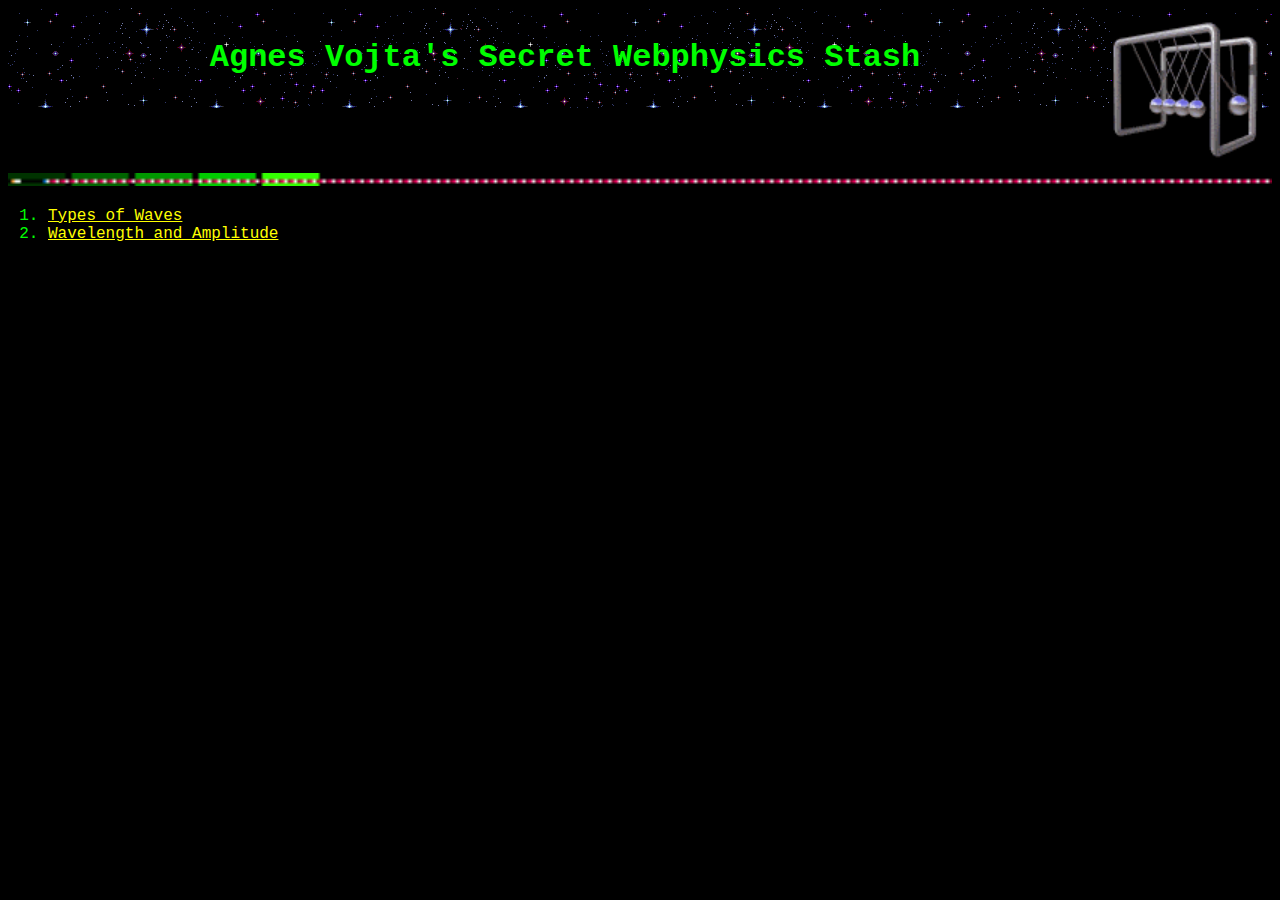
==== physics/waves/index.html @ 4f9186a7 "added home screen" ====
<!DOCTYPE html>
<html lang="en">
<head>
    <meta charset="UTF-8">
    <meta name="viewport" content="width=device-width, initial-scale=1.0">
    <title>Wave Demos</title>
    <style>
        body{
            background-color: black;
            color: lime;
            font-family: 'Courier New', Courier, monospace;
        }
        a {
            color: yellow;
        }
        header {
            padding: 10px;
            background-image: url("stars.gif");
        }
    </style>
</head>
<body>
    
    <header>
        <div style="float: right;">
            <img src="physics.gif" style="width:150px" alt="cool gif">
        </div>
        <h1 style="text-align: center;">Agnes Vojta's Secret Webphysics Stash</h1>
    </header>
    <img src="barlight.gif" style="width:100%;clear:both;"alt="">
    
    <nav>
        <ol>
            <li><a href="wave_demo_1.html">Types of Waves</a></li>
            <li><a href="wave_demo_2.html">Wavelength and Amplitude</a></li>
        </ol>
    </nav>
</body>
</html>
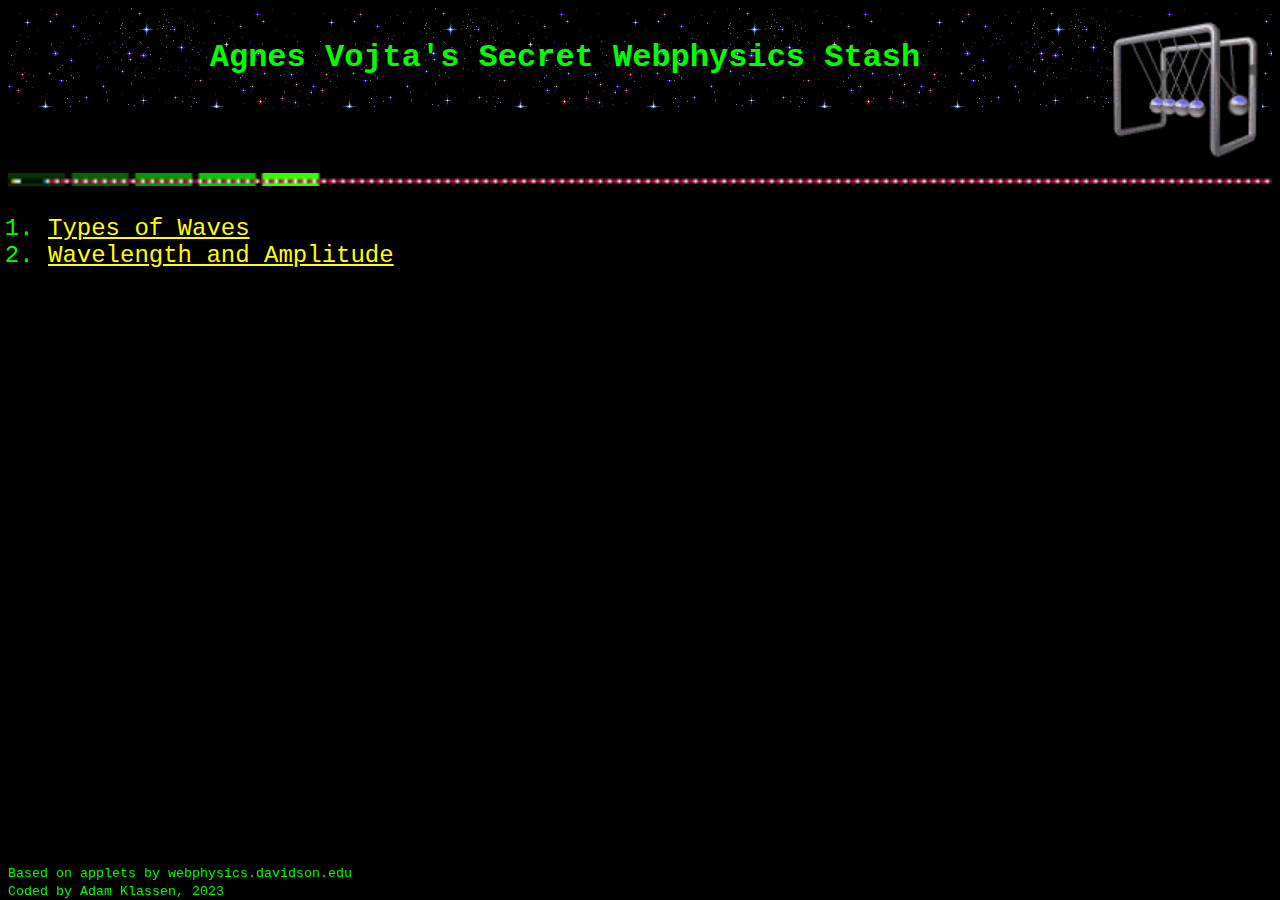
==== commit ace2804e: "Fixed second demo" ====
--- a/physics/waves/index.html
+++ b/physics/waves/index.html
@@ -17,6 +17,13 @@
             padding: 10px;
             background-image: url("stars.gif");
         }
+        footer {
+            position: fixed;
+            bottom: 0px;
+        }
+        nav {
+            font-size: 18pt;
+        }
     </style>
 </head>
 <body>
@@ -35,5 +42,12 @@
             <li><a href="wave_demo_2.html">Wavelength and Amplitude</a></li>
         </ol>
     </nav>
+
+    <footer>
+        <small>
+            Based on applets by webphysics.davidson.edu <br>
+            Coded by Adam Klassen, 2023
+        </small>
+    </footer>
 </body>
 </html>